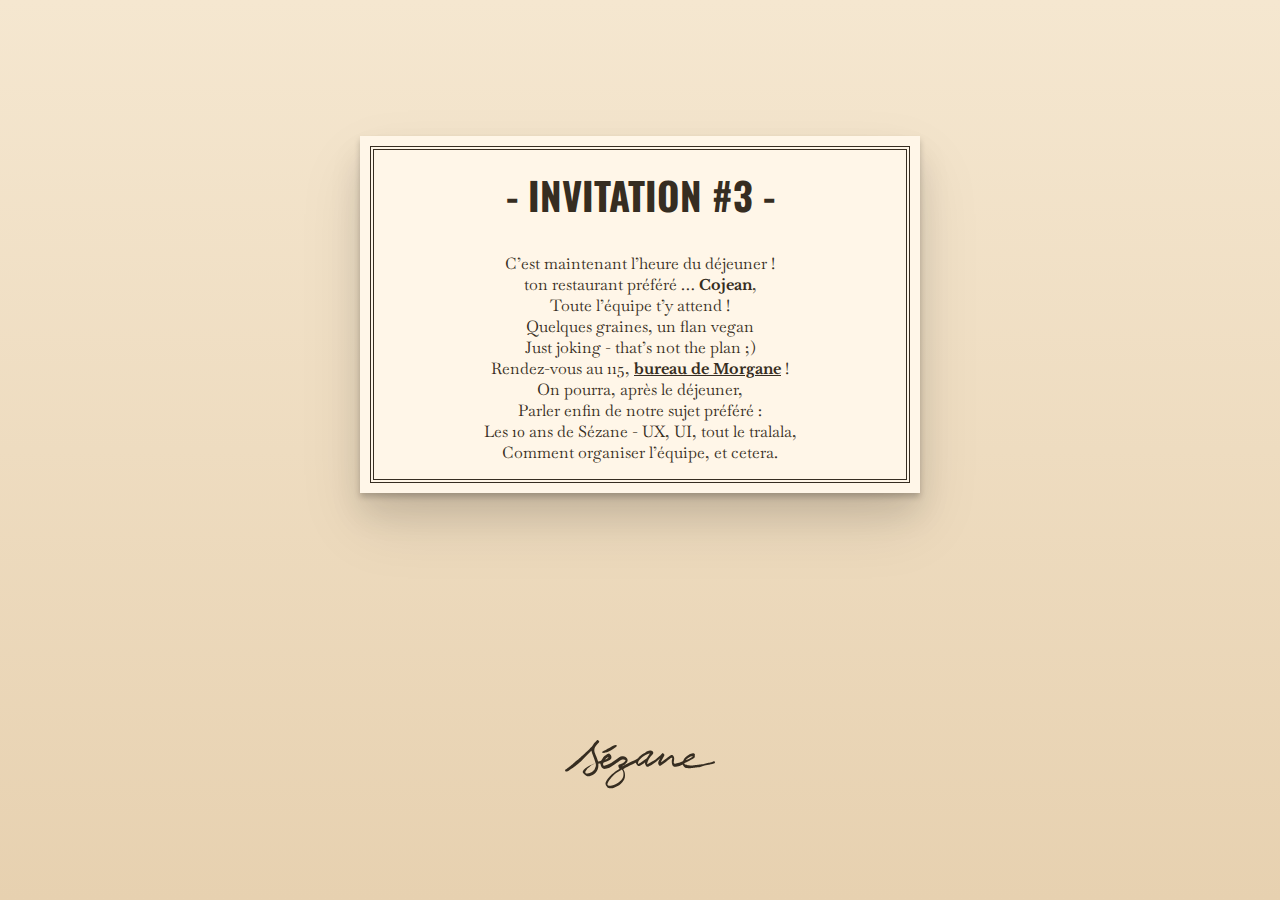
==== event3.html @ 147bfdde "event pages" ====
<!DOCTYPE html>
<html>
  <head>
    <title>Invitation</title>

    <link rel="icon" type="image/png" sizes="32x32" href="./img/favicon.png" />
    <link href="./style.css" rel="stylesheet" />

    <link rel="preconnect" href="https://fonts.googleapis.com" />
    <link rel="preconnect" href="https://fonts.gstatic.com" crossorigin />
    <link
      href="https://fonts.googleapis.com/css2?family=Baskervville&family=Libre+Baskerville:wght@700&family=Oswald"
      rel="stylesheet"
    />

    <meta name="viewport" content="width=device-width, initial-scale=1" />
  </head>
  <body>
    <div id="container">
      <div id="content">
        <div class="card">
          <div class="card-inner">
            <h1 class="card-title">- Invitation #3 -</h1>
            <div class="card-content">
              <p class="centered">
                C’est maintenant l’heure du déjeuner&nbsp;!<br />
                ton restaurant préféré … <b>Cojean</b>,<br />
                Toute l’équipe t’y attend&nbsp;!<br />
                Quelques graines, un flan vegan<br />
                Just joking - that’s not the plan&nbsp;;)<br />
                Rendez-vous au 115, <b><u>bureau de Morgane</u></b>&nbsp;!<br />
                On pourra, après le déjeuner,<br />
                Parler enfin de notre sujet préféré&nbsp;:<br />
                Les 10 ans de Sézane - UX, UI, tout le tralala,<br />
                Comment organiser l’équipe, et cetera.
              </p>
            </div>
          </div>
        </div>
      </div>
      <footer>
        <svg
          id="logo"
          xmlns="http://www.w3.org/2000/svg"
          viewBox="0 0 126 41"
          aria-label="Sézane"
        >
          <path
            d="M104.9 21.4h2.4c.5 0 1-.1 1.5-.1.4-.1.9-.1 1.3-.2.5-.1.9-.1 1.4-.3.2-.1.5-.1.8-.1.5-.1 1.1-.1 1.7-.2.5-.1 1-.1 1.6-.2.3 0 .7-.1 1-.2l2.4-.6c.5-.1 1.1-.2 1.6-.3.5-.1 1-.2 1.5-.4s1.1-.3 1.6-.4c.5-.1.9-.3 1.3-.5s.6-.1.8.3c.1.2.2.4.2.7 0 .3-.2.5-.4.7-.4.2-.8.3-1.2.4-.6.1-1.1.2-1.7.3-.3 0-.6.1-.8.2-.8.2-1.6.3-2.5.5-1.4.3-2.8.5-4.1 1-.4.1-.7.3-1.1.4-.5.2-.9.3-1.4.4-.5.1-1 .2-1.5.2-.6.1-1.1.2-1.7.2-.3.2-.7 0-1 .2h-.1c-.4 0-.9.1-1.3.1s-.8 0-1.2.1c-.2.1-.5 0-.7.1-.7.1-1.3.2-2 0-.2-.1-.5-.1-.8-.1-.6-.1-1.2-.2-1.8-.5-.7-.4-1.1-.9-1.4-1.6-.1-.2-.2-.4-.3-.7-.1-.2-.1-.2-.3-.1-.5.2-1.1.4-1.6.7-.6.3-1.2.4-1.8.6-.7.2-1.4.3-2.1.4-.5.1-1 .2-1.5 0s-.9-.4-1.2-.8c-.4-.7-.6-1.4-.7-2.1-.1-.7-.1-1.3-.1-2 0-.4.1-.7.2-1.1.1-.4.2-.7.2-1.1 0-.2-.1-.3-.3-.3-.2 0-.4.1-.7.2-.4.1-.8.4-1.2.7-.4.3-.9.7-1.3 1-.6.5-1.2 1-1.9 1.5-.6.5-1.2.9-1.8 1.4-.8.6-1.6 1.1-2.4 1.7-.2.1-.5.2-.7.2-.4.1-.6 0-.8-.4-.2-.4-.4-.7-.6-1.1-.1-.3-.1-.7-.1-1 0-.7.4-1.3.6-1.9l.9-1.8v-.1s-.1 0-.1.1l-.4.4c-.5.5-1 .9-1.5 1.3-.4.4-.9.7-1.3 1.1-.5.4-1 .7-1.4 1.1l-1.8 1.2c-.6.4-1.3.8-1.9 1.1-.4.2-.7.4-1.1.6-.4.2-.8.3-1.2.2-.2 0-.5-.1-.6-.3-.6-.6-1-1.2-1.2-2-.1-.4-.2-.7 0-1.1V19h-.1c-.3.2-.5.4-.8.6-1.1.8-2.2 1.5-3.4 2.1-.5.2-.9.3-1.4.1-.3-.1-.6-.3-.8-.6-.5-.6-.9-1.2-1.3-1.9-.2-.2-.2-.2-.4-.1-.7.4-1.4.8-2.2 1.2-.4.2-.9.4-1.4.6-.5.2-.9.4-1.4.6-1 .5-2 1.1-3 1.6-.7.4-1.3.7-1.9 1.1-.1 0-.1.1-.2.2s-.1.1 0 .2.1.3.2.4c.4.6.7 1.3.9 2 .3 1 .3 2 .3 3.1 0 1-.3 2-.7 2.9-.4.8-.9 1.5-1.4 2.2-.5.6-1 1.1-1.6 1.6-.8.7-1.6 1.3-2.5 1.8-1.1.6-2.3 1.1-3.5 1.6-.5.2-1 .3-1.5.3h-1.4c-.4 0-.8-.1-1.2-.2-.5-.1-.8-.5-1.1-.8-.2-.3-.4-.5-.6-.7-.5-.5-.7-1-.8-1.7 0-.2-.1-.3-.1-.5 0-.6.1-1.1.4-1.7.5-.9 1.1-1.8 1.7-2.7.8-1.1 1.7-2 2.7-2.9.4-.4.8-.7 1.2-1 .4-.3.7-.6 1.1-.9.6-.5 1.2-1 1.8-1.4.9-.7 1.8-1.3 2.7-1.8.1 0 .1-.1.1-.1.2-.2.2-.2 0-.3-.3-.3-.5-.6-.6-1-.1-.3-.2-.6-.3-1-.1-.4.1-1.1.7-1.3.6-.2 1.3-.4 1.9-.7.7-.3 1.4-.6 2-1.1.5-.4.9-.9 1.3-1.4.2-.3.1-.4-.1-.6-.4-.2-.8-.4-1.3-.4-1.5-.1-2.7.5-3.9 1.4-.7.5-1.4 1-2.2 1.6-.7.5-1.3 1-2 1.5-1.2.9-2.5 1.8-3.9 2.4-1 .4-1.9.7-3 .9-.4.1-.8.1-1.2.1-.5 0-1-.2-1.4-.5-.8-.5-1.2-1.3-1.5-2.1-.2-.5-.3-1-.4-1.5 0-.1-.1-.2-.1-.3-.1-.1-.2-.2-.3-.2-.4 0-.8 0-1.1.1-.2.1-.3.2-.3.4v1.6c0 1-.2 2-.6 3-.4 1-1 1.9-1.7 2.8-.7.9-1.5 1.5-2.5 1.9-.7.3-1.4.6-2.1.8-.5.1-1 .3-1.6.2-.6 0-1.2-.2-1.7-.5-.4-.2-.7-.6-1.1-.9-.5-.3-.9-.8-1.3-1.2l-.2-.2c-.4-.5-.4-1-.1-1.6.4-.8.9-1.5 1.6-2 .4-.4.9-.7 1.4-1 .4-.2.8-.5 1.2-.8.8-.5 1.5-.9 2.4-1.2.1 0 .2-.1.2-.1.9-.5 1.9-.9 2.8-1.3.2-.1.4-.2.7-.3.2-.1.2-.2.2-.4-.1-.2-.1-.4-.2-.6-.4-1.1-.8-2.2-1.2-3.4-.2-.6-.5-1.3-.7-1.9-.4-1.1-.8-2.2-1.1-3.3 0-.2-.1-.4-.1-.5V9c-.1 0-.2.1-.4.2-.1.1-.2.1-.2.2-1.8 1.8-3.7 3.6-5.4 5.5-.8.8-1.6 1.7-2.4 2.5-.5.6-1.1 1-1.7 1.6-.4.4-.9.8-1.4 1.1-.5.4-1.1.8-1.6 1.3-.5.4-.9.7-1.4 1.1-.7.5-1.4 1.1-2.1 1.5-.9.6-1.7 1.2-2.6 1.9-.1.1-.2.1-.3.2-.4.2-.7.4-1.2.4s-.9 0-1.3-.2H.2c-.1-.8-.2-.9-.2-1 0-.1.1-.1.2-.2.5-.2.9-.6 1.3-.9.5-.4.9-.8 1.4-1.1.5-.4.9-.8 1.4-1.1.5-.4.9-.7 1.4-1.1.2-.2.5-.4.7-.6.6-.6 1.3-1.3 2-1.8.4-.3.8-.7 1.2-1 .6-.5 1.1-1 1.7-1.4.3-.2.5-.5.8-.7.4-.4.8-.7 1.2-1.1.4-.4.8-.8 1.3-1.1l.1-.1c.5-.5 1-.9 1.5-1.4.8-.8 1.6-1.6 2.4-2.3.8-.7 1.5-1.4 2.2-2.1.2-.2.3-.3.4-.5l.3-.3c.9-.6 1.5-1.4 2-2.3.3-.5.7-1.1 1.1-1.6.6-.7 1.2-1.4 1.9-2l.3-.3c.3-.3.6-.3.9-.1.2.2.5.3.7.5l.1.1c.3.2.3.2.2.6-.2.5-.5 1-.9 1.4l-1.1 1.1c-.6.6-1.1 1.3-1.5 2.1-.3.6-.5 1.2-.5 1.8 0 .3-.1.6-.1.9 0 .7.2 1.4.4 2.1.3.7.5 1.5.9 2.2.3.6.5 1.2.7 1.7.4.9.7 1.9 1.1 2.9 0 .1 0 .1.1.2.1.2.3.3.4.2.5-.2 1-.1 1.5-.3.4-.1.7-.2.9-.6.3-.5.5-.9.8-1.4.5-.9 1.2-1.7 2-2.4.5-.4 1-.8 1.6-1.2.4-.2.9-.5 1.4-.6.2-.1.3-.1.5-.1.1-.1.3 0 .4.1.5.4 1 .8 1.3 1.4.3.5.4 1.1.4 1.7-.1.5-.2 1-.5 1.4-.4.5-.8.8-1.3 1.1-.9.5-1.8.9-2.8 1.2-.6.2-1.1.4-1.7.5-.4.1-.6.4-.6.7-.1.4-.1.8-.1 1.3 0 .6.4.9 1 .8 1.7-.3 3.3-1 4.9-1.8.8-.5 1.6-1 2.3-1.5 1-.7 2.1-1.5 3.1-2.2.8-.5 1.5-1.1 2.3-1.6.7-.5 1.5-.8 2.3-.9 1.1-.1 2.1-.1 3 .6l.2.2c.4.3.6.7.9 1 .3.4.5.9.6 1.4.1.6-.1 1.1-.4 1.6-.5.8-1.2 1.5-1.9 2.1-.4.4-1 .7-1.5 1-.2.1-.5.3-.6.5v.1c0 .1.1 0 .1 0l.6-.3c1.3-.8 2.7-1.5 4.1-2.2 1.1-.5 2.2-1.2 3.4-1.7 1.1-.5 2.2-1.1 3.3-1.6.4-.2.9-.5 1.3-.7.3-.2.5-.4.7-.7.3-.4.6-.7.9-1 .4-.3.7-.6 1-.9.9-.7 1.8-1.3 2.8-1.9.4-.2.7-.4 1.1-.7.7-.5 1.4-.8 2.2-1.1.5-.1 1.1-.3 1.6-.4.2 0 .5-.1.7-.1.5 0 .9.2 1.3.5.2.2.3.4.5.5.1 0 .1.1.1.1.2.5.4 1 .1 1.5-.1.3-.3.6-.5.8-1 1-1.8 2.1-2.6 3.2-.5.8-1 1.6-1.3 2.5-.2.5-.4 1-.5 1.6 0 .2-.1.5-.1.7 0 .1 0 .2.2.1.7-.4 1.5-.7 2.2-1.1.7-.4 1.4-.9 2.1-1.3.6-.3 1.3-.7 1.9-1.1.5-.3 1-.7 1.4-1.1l2.4-2.1c.4-.4.8-.7 1.2-1.1.5-.5 1-.9 1.5-1.4.2-.2.4-.1.5 0 .5.3.9.7 1.1 1.2.1.2 0 .4 0 .6-.2.5-.5 1-.8 1.5 0 .1-.1.2-.2.3-.3.6-.7 1.3-1 1.9-.3.5-.5 1-.8 1.6 0 .1-.1.2-.1.3v.1h.1c.3-.3.7-.4 1-.6.7-.5 1.5-1 2.2-1.6.7-.5 1.3-1 2-1.5.8-.5 1.5-1.1 2.3-1.6.2-.2.4-.3.7-.5.3-.2.7-.3 1.1-.2.4.1.7.3.9.6.3.4.6.8.7 1.4.1.4.2.7.1 1.1v.3c0 .6-.1 1.2-.2 1.8-.1.5-.2.9-.1 1.4 0 .4.3.7.7.7.4 0 .8-.1 1.1-.2 1.1-.4 2.3-.6 3.4-.9.5-.2 1-.3 1.5-.5.3-.1.5-.2.8-.4.2-.1.3-.3.4-.5.1-.3.3-.6.4-.9.3-.7.8-1.2 1.3-1.8.9-1 2-1.7 3.1-2.4.6-.4 1.2-.7 1.9-.8.3-.1.6-.2.9-.2.2 0 .4-.1.5-.1.4 0 .7 0 1.1.1.2 0 .3.2.4.4.3.3.4.7.2 1.1-.1.2-.2.4 0 .6v.2c-.1.7-.3 1.4-.9 1.8-.3.2-.6.4-1 .6-.9.5-1.8.9-2.7 1.4-.8.4-1.7.9-2.5 1.3-.3.2-.6.3-1 .4-.3.1-.5.3-.7.5-.1.1-.1.3 0 .4.1.3.4.5.7.6.4.1.9.2 1.4.3.7.6 1.7.4 2.5.5zm-55.8 7.3c0-.6 0-1.3-.2-1.9-.2-.7-.5-1.3-1-1.8-.2-.2-.2-.2-.4 0-.2.1-.5.3-.7.5-1.2.7-2.3 1.4-3.5 2.1-.8.5-1.5 1.1-2.1 1.7l-1.6 1.6c-.3.3-.6.7-.9 1.1l-1.2 1.5c-.6.8-1.2 1.7-1.6 2.6-.2.4-.3.9-.2 1.4 0 .2.1.4.3.6.3.4.7.3 1.1.4.2 0 .4.1.5 0 .3-.1.6-.1.9-.1.6-.1 1.2-.2 1.8-.4 1.2-.3 2.2-.9 3.3-1.5.9-.5 1.8-1.2 2.6-1.9s1.5-1.4 2-2.3c.2-.4.5-.9.6-1.3.2-.7.3-1.5.3-2.3zm-23.2-8v-.6c0-.2-.1-.4-.2-.6-.1-.1-.1-.1-.2-.1-.5.2-.9.5-1.4.7-.4.2-.8.5-1.2.7-.3.1-.6.2-.8.5-.5.5-1 .9-1.6 1.4-.4.3-.8.6-1.1.9-.4.3-.8.7-1.1 1.2-.3.5-.6.9-.9 1.3-.4.5-.4 1-.2 1.6.1.2.3.4.5.4.4.1.7.1 1.1.1.2 0 .3-.1.5-.1.3 0 .5-.1.8-.1 1.5-.5 2.8-1.2 3.9-2.3.6-.6 1.1-1.4 1.3-2.2.6-1 .7-1.9.6-2.8zm35.5-1.2s0 .1 0 0c0 .3-.1.5.1.6.1.1.2-.1.4-.2.3-.1.5-.3.8-.4.1-.1.2-.1.4-.2 1.6-1 3.2-2.1 4.7-3.3.5-.4.9-.9 1.3-1.4.4-.5.8-1.1 1.1-1.6.3-.4.5-.8.8-1.2.1-.1.1-.2.1-.3 0-.1-.1-.2-.2-.2-.2.1-.5.1-.7.2-.4.2-.8.3-1.2.5-.9.4-1.8.9-2.7 1.4-.9.5-1.6 1.2-2.4 1.9-.7.6-1.4 1.3-1.9 2.1-.4.7-.7 1.3-.6 2.1zm45.4-5.9c-.9 0-1.6.3-2.3.8-.7.4-1.3.9-1.9 1.4-.5.4-.9.8-1.3 1.2l-.1.1h.1c.2-.1.4-.2.6-.2l2.1-.9c.8-.3 1.5-.7 2.2-1.2.4-.3.7-.6 1.1-.9.1-.1 0-.1 0-.2-.1-.1-.3-.1-.5-.1zm-72.7 2.7h.1c.6-.3 1.1-.6 1.6-1 .3-.2.5-.5.6-.8 0-.1.1-.1 0-.2 0-.1-.1 0-.2 0-.9.4-1.6 1-2.2 1.7 0 .1-.1.1-.1.2.2 0 .1 0 .2.1z"
          />
          <path
            d="M32.4 10.8c-.5.1-.9-.1-1.3-.5-.1-.1-.1-.2 0-.3.1-.1.2-.2.3-.2.4-.2.9-.4 1.3-.7.7-.4 1.4-.8 2.2-1.2.3-.2.6-.3.9-.5.9-.5 1.9-1 2.8-1.5.6-.4 1.3-.7 1.9-1 .3-.2.6-.3.9-.5.3-.2.7-.2 1-.3.2 0 .4.1.7.1.2.1.3.1.3.4V5c0 .2-.1.4-.3.6-.8.6-1.6 1.1-2.4 1.7-1.3.8-2.6 1.6-4 2.3-.9.4-1.9.8-2.9 1-.4.1-.9.3-1.4.2z"
          />
        </svg>
      </footer>
    </div>
  </body>
</html>
---- style.css ----
/* -------------------- BASE -------------------- */

* {
  box-sizing: border-box;
}

html {
  height: -webkit-fill-available;
}

body {
  --color-black: #362d21;
  --color-tan: #e7d1b0;
  --color-tan-medium: #f5e7d0;
  --color-tan-light: #fff6e8;

  --font-text: "Baskervville", serif;
  --font-bold: "Libre Baskerville", serif;
  --font-title: "Oswald", sans-serif;

  display: flex;
  flex-direction: column;
  min-height: 100vh;
  min-height: -webkit-fill-available;
  margin: 0;
  background: linear-gradient(var(--color-tan-medium), var(--color-tan));
  font-size: 16px;
  font-family: var(--font-text);
  color: var(--color-black);
}

a {
  color: inherit;
}

/* -------------------- UTILS -------------------- */

.centered {
  text-align: center !important;
}

/* -------------------- CONTAINERS -------------------- */

#container {
  display: flex;
  flex-direction: column;
  flex-grow: 1;
  width: 100%;
  max-width: 600px;
  height: 100%;
  margin: 0 auto;
  padding: 0 20px;
}
header,
footer,
#content {
  display: flex;
  align-items: center;
  justify-content: center;
  flex-grow: 1;
}
header,
footer {
  flex-basis: 0;
}

/* -------------------- CARD -------------------- */

.card {
  width: 100%;
  padding: 10px;
  background: var(--color-tan-light);
  box-shadow: 0 4px 6px rgba(0, 0, 0, 0.2), 0 20px 30px rgba(0, 0, 0, 0.1),
    0 30px 60px rgba(0, 0, 0, 0.1);
}
.card-inner {
  padding: 16px;
  border: 4px double var(--color-black);
}
.card-title {
  margin: 0 0 30px;
  text-align: center;
  font-size: 2.4rem;
  font-family: var(--font-title);
  text-transform: uppercase;
  white-space: nowrap;
}
.card-content {
  font-size: 1rem;
}
.card-content p {
  margin: 0 0 20px;
  text-align: justify;
}
.card-content p:last-child {
  margin: 0;
}
.card-content a {
  font-family: var(--font-title);
}
.card-content b {
  font-family: var(--font-bold);
  font-size: 0.9rem;
}
.card-iframe {
  position: relative;
  width: 100%;
  padding-top: calc(9 / 16 * 100%);
  background-color: var(--color-black);
}
.card-iframe iframe {
  position: absolute;
  top: 0;
  left: 0;
}

/* -------------------- FOOTER -------------------- */

#logo {
  width: 150px;
  fill: var(--color-black);
}
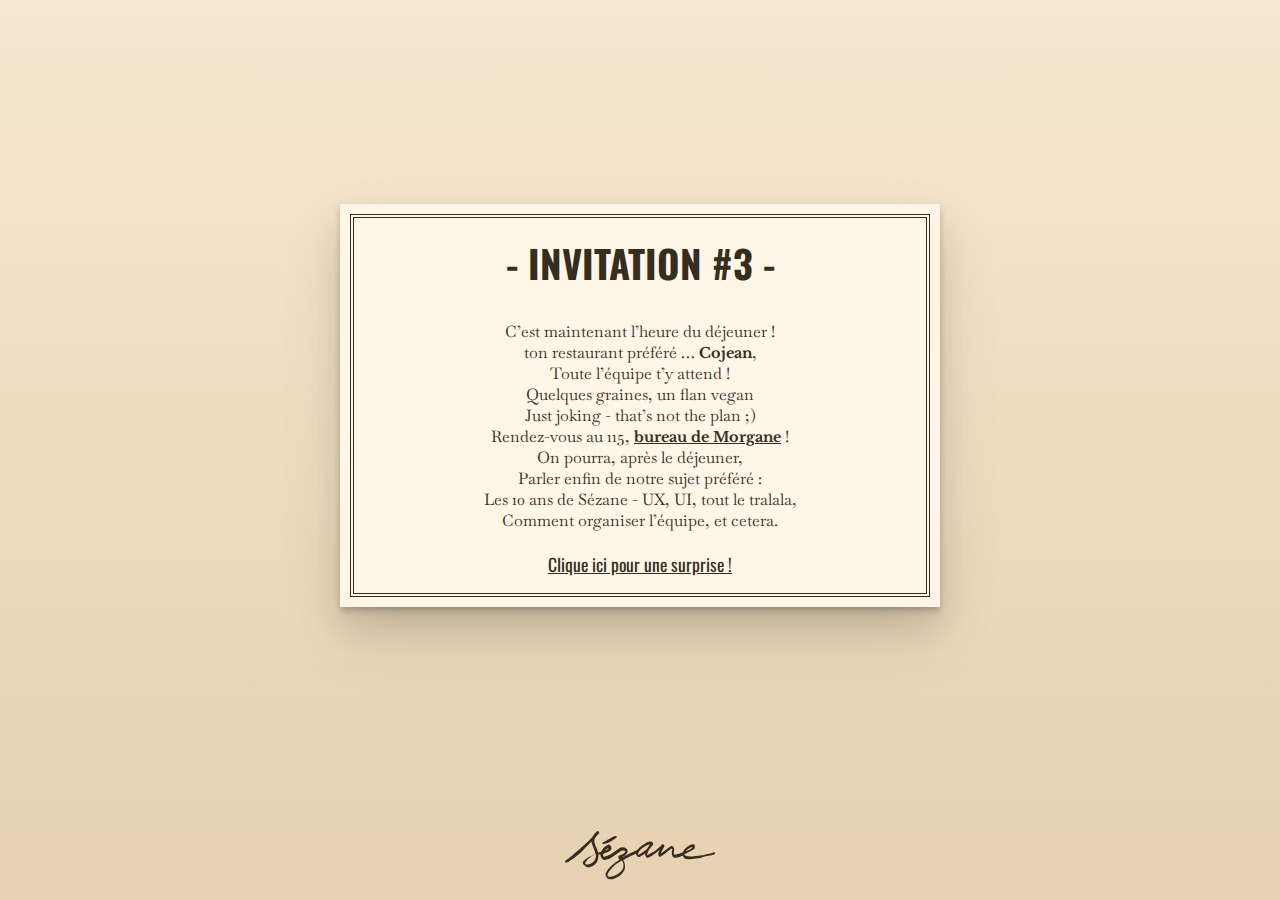
==== commit 290cc7d2: "add img" ====
--- a/event3.html
+++ b/event3.html
@@ -34,6 +34,9 @@
                 Les 10 ans de Sézane - UX, UI, tout le tralala,<br />
                 Comment organiser l’équipe, et cetera.
               </p>
+              <p class="centered">
+                <a href="./event-party">Clique ici pour une surprise !</a>
+              </p>
             </div>
           </div>
         </div>
--- a/style.css
+++ b/style.css
@@ -23,7 +23,6 @@
   min-height: 100vh;
   min-height: -webkit-fill-available;
   margin: 0;
-  background: linear-gradient(var(--color-tan-medium), var(--color-tan));
   font-size: 16px;
   font-family: var(--font-text);
   color: var(--color-black);
@@ -46,10 +45,9 @@
   flex-direction: column;
   flex-grow: 1;
   width: 100%;
-  max-width: 600px;
   height: 100%;
-  margin: 0 auto;
-  padding: 0 20px;
+  padding: 0 12px;
+  background: linear-gradient(var(--color-tan-medium), var(--color-tan));
 }
 header,
 footer,
@@ -57,11 +55,17 @@
   display: flex;
   align-items: center;
   justify-content: center;
+  padding: 20px 0;
+}
+#content {
   flex-grow: 1;
+  width: 100%;
+  max-width: 600px;
+  margin: 0 auto;
 }
 header,
 footer {
-  flex-basis: 0;
+  flex-grow: 0;
 }
 
 /* -------------------- CARD -------------------- */
@@ -85,9 +89,6 @@
   text-transform: uppercase;
   white-space: nowrap;
 }
-.card-content {
-  font-size: 1rem;
-}
 .card-content p {
   margin: 0 0 20px;
   text-align: justify;
@@ -97,10 +98,15 @@
 }
 .card-content a {
   font-family: var(--font-title);
+  font-size: 1.1rem;
 }
 .card-content b {
   font-family: var(--font-bold);
   font-size: 0.9rem;
+}
+.card-img {
+  display: block;
+  width: 100%;
 }
 .card-iframe {
   position: relative;
